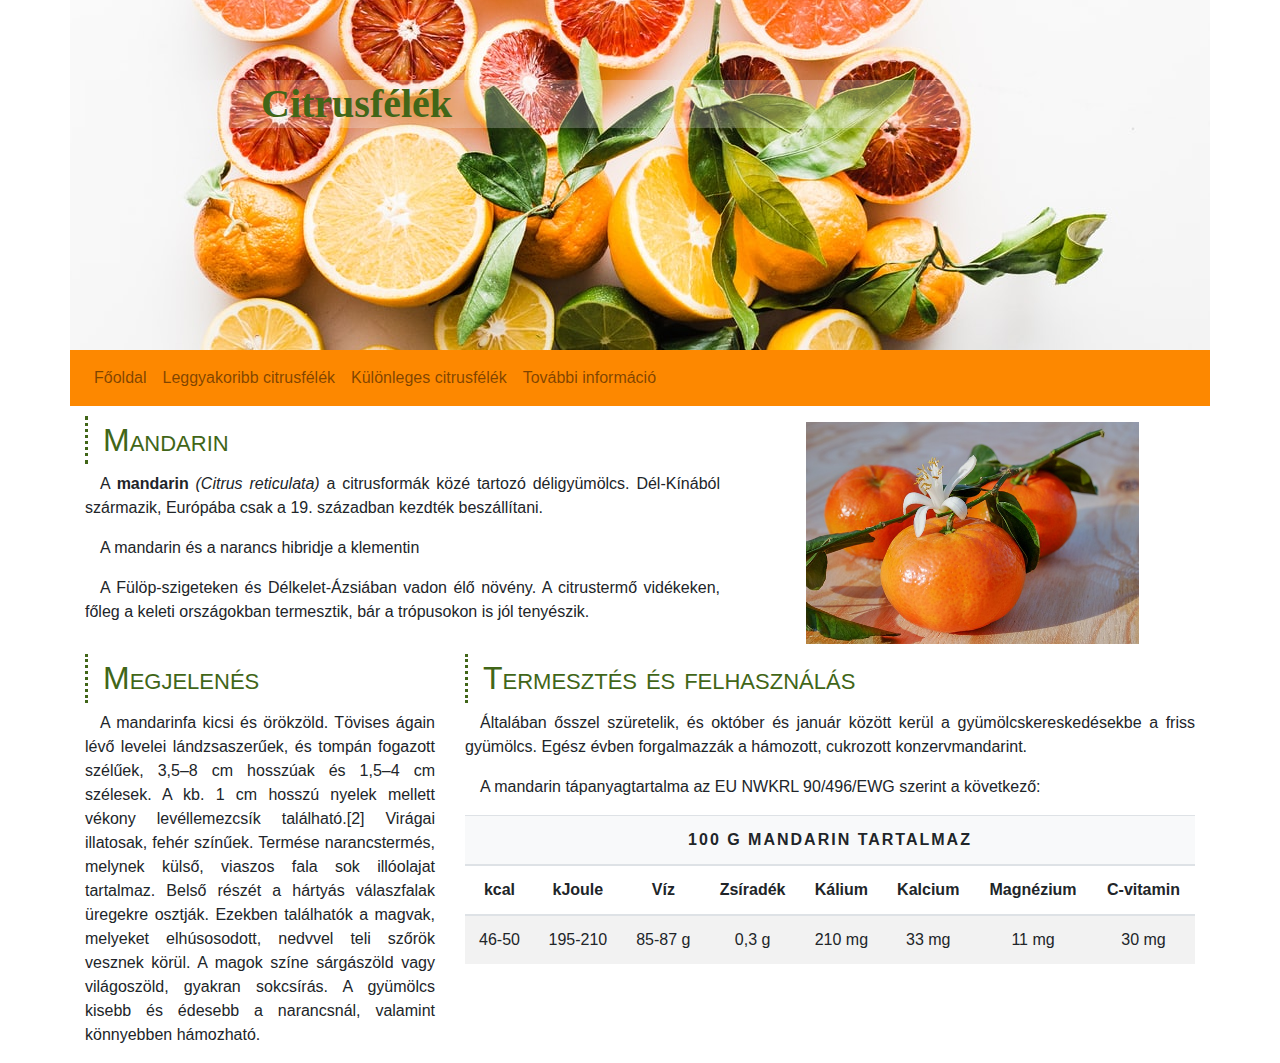
==== mandarin.html @ 0ec489a7 "elofeltoltes" ====
<!DOCTYPE html>
<html lang="hu">

<head>
    <meta charset="utf-8">    
    <meta name="viewport" content="width=device-width, initial-scale=1, shrink-to-fit=no">    
    <link rel="stylesheet" href="bootstrap/css/bootstrap.min.css"> 
    <link rel="stylesheet" href="css/style.css">
    <title>Citrusfélék</title>   
</head>

<body>
    <header class="container">
        <div class="row">
            <div class="col-12">
                <h1 class="d-none d-sm-block">Citrusfélék</h1>
            </div>
        </div>
    </header>
    <nav class="container navbar navbar-expand-lg navbar-light ">
        <button class="navbar-toggler ml-auto" type="button" data-toggle="collapse" data-target="#navbarNavAltMarkup"
            aria-controls="navbarNavAltMarkup" aria-expanded="false" aria-label="Toggle navigation">
            <span class="navbar-toggler-icon"></span>
        </button>
        <div class="collapse navbar-collapse" id="navbarNavAltMarkup">
            <div class="navbar-nav">
                <a class="nav-link" href="index.html">Főoldal</a>
                <a class="nav-link" href="index.html#leggyakoribb">Leggyakoribb citrusfélék</a>
                <a class="nav-link" href="index.html#kulonleges">Különleges citrusfélék</a>
                <a class="nav-link" href="https://hu.wikipedia.org/wiki/Citrusform%C3%A1k" target="blank">További információ</a>                
            </div>
        </div>
    </nav>
    <main class="container ">
        <article class="row">
            <div class="col-md-7">
                <h2>Mandarin</h2>
                <p>A <b>mandarin</b> <i>(Citrus reticulata)</i> a citrusformák közé tartozó déligyümölcs.
                    Dél-Kínából származik, Európába csak a 19. században kezdték beszállítani.</p>
                <p>A mandarin és a narancs hibridje a klementin</p>
                <p>A Fülöp-szigeteken és Délkelet-Ázsiában vadon élő növény. A citrustermő vidékeken, főleg a keleti
                    országokban termesztik, bár a trópusokon is jól tenyészik.</p>

            </div>
            <div class="col-md-5">
                <img src="img/mandarin2.jpg" class="w-75 mt-3 mx-auto d-block" alt="Mandarin">
            </div>
            <div class="col-12 col-xl-4">
                <h2>Megjelenés</h2>
                <p>A mandarinfa kicsi és örökzöld. Tövises ágain lévő levelei lándzsaszerűek, és tompán fogazott
                    szélűek, 3,5–8 cm hosszúak és 1,5–4 cm szélesek. A kb. 1 cm hosszú nyelek mellett vékony
                    levéllemezcsík található.[2] Virágai illatosak, fehér színűek. Termése narancstermés, melynek külső,
                    viaszos fala sok illóolajat tartalmaz. Belső részét a hártyás válaszfalak üregekre osztják. Ezekben
                    találhatók a magvak, melyeket elhúsosodott, nedvvel teli szőrök vesznek körül. A magok színe
                    sárgászöld vagy világoszöld, gyakran sokcsírás. A gyümölcs kisebb és édesebb a narancsnál, valamint
                    könnyebben hámozható. </p>
            </div>
            <div class="col-12 col-xl-8">
                <h2>Termesztés és felhasználás</h2>
                <p>
                    Általában ősszel szüretelik, és október és január között kerül a gyümölcskereskedésekbe a friss
                    gyümölcs. Egész évben forgalmazzák a hámozott, cukrozott konzervmandarint.</p>

                <p class="d-none d-md-block"> A mandarin tápanyagtartalma az EU NWKRL 90/496/EWG szerint a következő:
                </p>
                <table class="d-none d-md-table table table-striped">
                    <thead>
                        <tr class="bg-light">
                            <th colspan="8">100 g mandarin tartalmaz</th>
                            
                        </tr>
                        <tr>
                            <th>kcal</th>
                            <th>kJoule</th>
                            <th>Víz</th>
                            <th>Zsíradék</th>
                            <th>Kálium</th>
                            <th>Kalcium</th>
                            <th>Magnézium</th>
                            <th>C-vitamin</th>
                        </tr>
                    </thead>
                    <tbody>
                        <tr>
                            <td>46-50</td>
                            <td>195-210</td>
                            <td>85-87 g</td>
                            <td>0,3 g</td>
                            <td>210 mg</td>
                            <td>33 mg</td>
                            <td>11 mg</td>
                            <td>30 mg</td>
                        </tr>
                    </tbody>
                </table>
            </div>
        </article>
    </main>
    <script src="bootstrap/js/jquery-3.5.1.min.js"></script>
    <script src="bootstrap/js/bootstrap.min.js"></script>
</body>

</html>
---- css/style.css ----
header{    
    background-position: center center;
    height: 350px;
    background-image: url(../img/bg2.jpg);
}

h1{
    background-color: rgb(248, 248, 248, 0.25);
    margin-top: 80px;
    padding-left: 11rem;
    font-family: Verdana;
    color: #416618;
    font-weight: bold;
    
}

h2{    
    margin-top: 10px;
    color: #416618; 
    border-left: 3px dotted #416618;
    font-variant: small-caps; 
    padding: 5px 15px;  
}

h3{    
    font-weight: bold;
    color: #894f3b; 
    text-align: center;
    font-size: 130%;
    letter-spacing: 1px;   
}


li{
    list-style-image: url(../img/lemon2.png);
    float: left;
    margin-left: 40px;
}


td,th{
    text-align: center;
}

thead>tr:first-child{    
    letter-spacing: 2px;
    text-transform: uppercase;    
}
.navbar{
    background-color: #fd8800;
}
.jobb{
    text-align: right;
}
p{
    text-align: justify;
    text-indent: 15px;
}
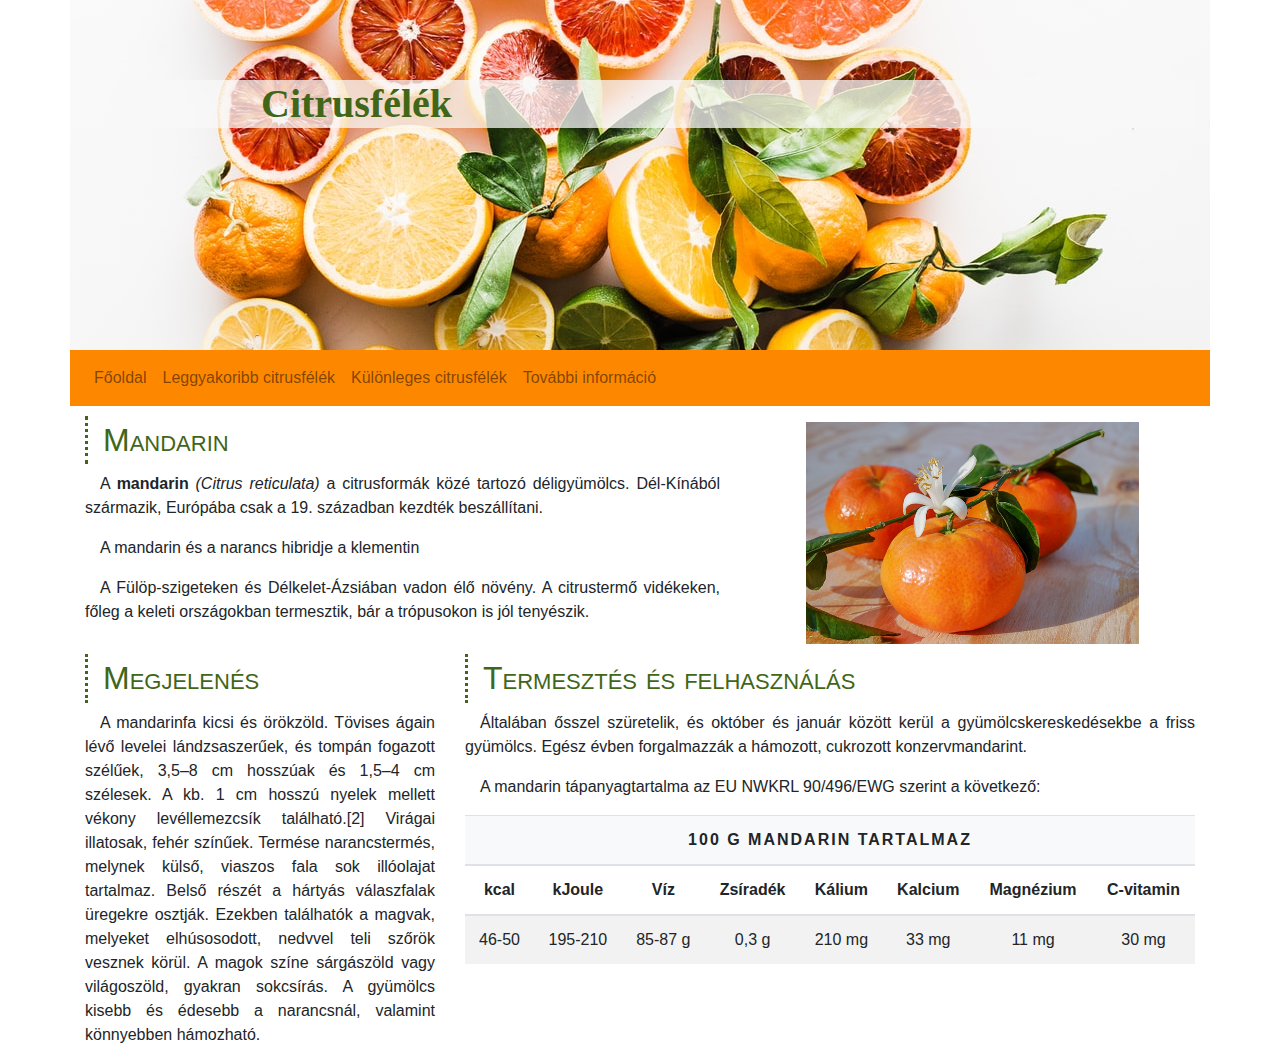
==== commit 5d3edc86: "Update mandarin.html" ====
--- a/mandarin.html
+++ b/mandarin.html
@@ -93,11 +93,29 @@
                         </tr>
                     </tbody>
                 </table>
+                <form class="d-block d-sm-none .-none d-sm-block d-md-none">
+                    <p>Kalória kalkulátor:</p> 
+                    <input type="text" id="mennyiseg" placeholder="add meg a mennyiséget" > g <br>
+                    <input type="button" value="Számol" onclick="szamol()">
+                    
+                </form>
+                <div id="kiir">
+
+                </div>
             </div>
         </article>
     </main>
     <script src="bootstrap/js/jquery-3.5.1.min.js"></script>
     <script src="bootstrap/js/bootstrap.min.js"></script>
+    <script >
+        function szamol() {
+           let mennyiseg = parseInt(document.getElementById("mennyiseg").value);
+           let minKalora =  Math.round(mennyiseg * 100 / 46);
+           let maxkaloria = Math.round( mennyiseg * 100 / 50);
+           document.getElementById("kiir").innerHTML=minKalora +" - "+ maxkaloria+" kcal" 
+        }
+
+    </script>
 </body>
 
 </html>--- a/css/style.css
+++ b/css/style.css
@@ -6,7 +6,7 @@
 }
 
 h1{
-    background-color: rgb(248, 248, 248, 0.25);
+    background-color: rgb(248, 248, 248, 0.75);
     margin-top: 80px;
     padding-left: 11rem;
     font-family: Verdana;
